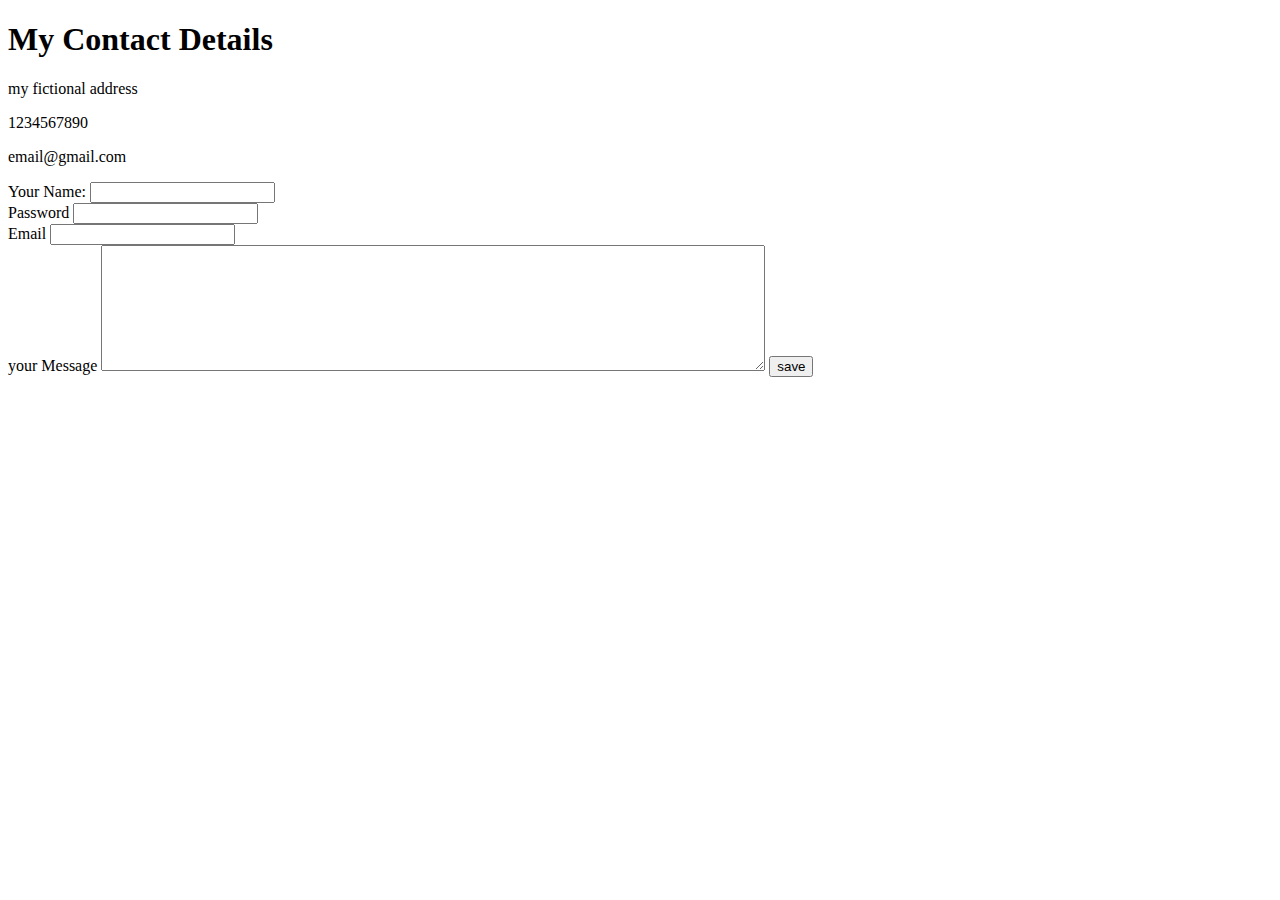
==== contactme.html @ fb8eb6fc "added initial cv website files" ====
<!DOCTYPE html>
<html lang="en" dir="ltr">
  <head>
    <meta charset="utf-8">
    <title></title>
  </head>
  <body>
    <h1>My Contact Details</h1>
    <p>my fictional address</p>
    <p>1234567890</p>
    <p>email@gmail.com</p>

    <form class="" action="mailto:qwert@gmai.com" method="post">
      <label for="">Your Name:</label>
      <input type="text" name="" value="">
      <br>
      <label for="">Password</label>
      <input type="password" name="" value="">

      <br>
      <label for="">Email</label>
      <input type="email" name="" value="">
      <br>
      <label for="">your Message</label>
      <textarea name="name" rows="8" cols="80"></textarea>
      <input type="submit" name="" value="save">
    </form>
  </body>
</html>
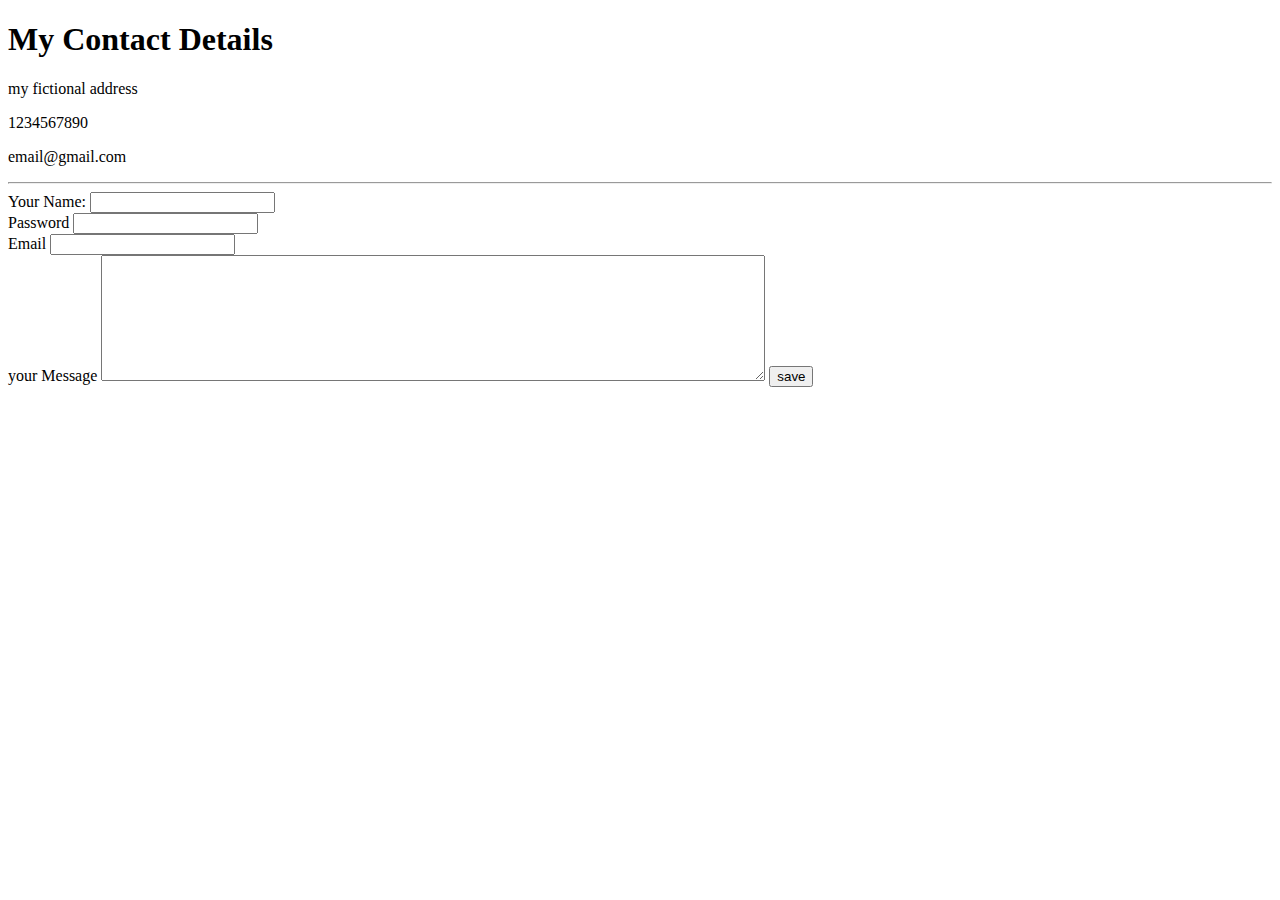
==== commit 6609a41b: "Add files via upload" ====
--- a/contactme.html
+++ b/contactme.html
@@ -3,12 +3,14 @@
   <head>
     <meta charset="utf-8">
     <title></title>
+    <link rel="stylesheet" href="CSS/style.css">
   </head>
   <body>
     <h1>My Contact Details</h1>
     <p>my fictional address</p>
     <p>1234567890</p>
     <p>email@gmail.com</p>
+    <hr>
 
     <form class="" action="mailto:qwert@gmai.com" method="post">
       <label for="">Your Name:</label>
